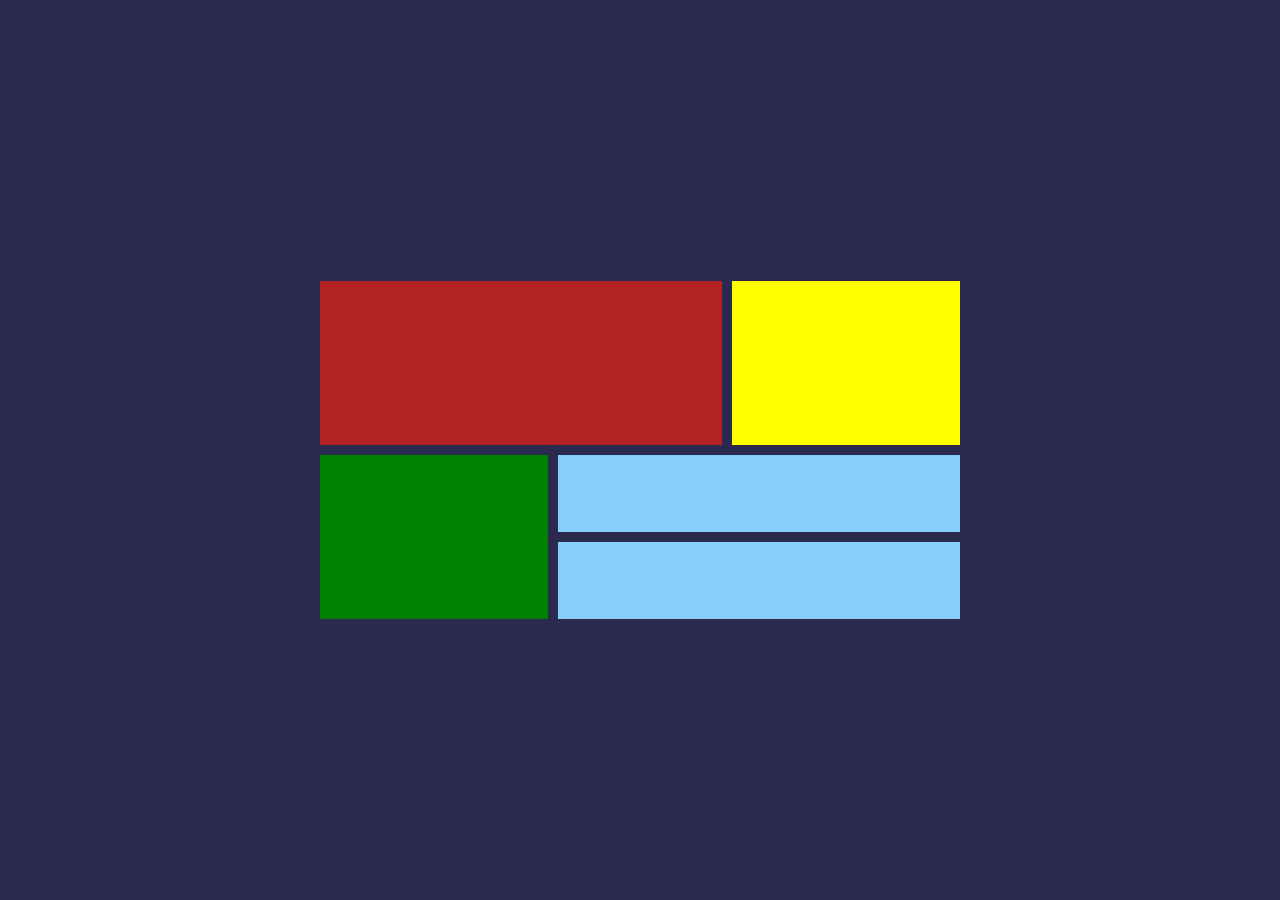
==== grid.html @ ef580e55 "My codes for both designs" ====
<!DOCTYPE html>
<html lang="en">
  <head>
    <meta charset="UTF-8" />
    <meta http-equiv="X-UA-Compatible" content="IE=edge" />
    <meta name="viewport" content="width=device-width, initial-scale=1.0" />
    <title>Using Grid Layout</title>
    <link rel="stylesheet" href="grid.css" />
  </head>
  <body>
    <main>
      <div class="Item-a"></div>
      <div class="Item-b"></div>
      <div class="Item-c"></div>
      <div class="Item-d"></div>
      <div class="Item-e"></div>
    </main>
  </body>
</html>
---- grid.css ----
*{
    margin:0;
    padding:0;
}
body{
    background-color: rgb(42, 42, 78);
    display:flex;
    place-items: center;
    min-height: 100vh;
}
main{
    display:grid;
    grid-template-areas: 
    'a a b'
    'c d d'
    'c e e';
    gap: 10px;
    width:50%;
    margin:auto;
}
main div{
    padding:2em;
    text-align: center;
}
.Item-a{
    background-color: firebrick;
    height: 100px;
    grid-area: a;
}
.Item-b{
    background-color: yellow;
    grid-area: b;
}
.Item-c{
    background-color: green;
    height: 100px;
    grid-area: c;
}
.Item-d{
    background-color: lightskyblue;
    grid-area: d;
}
.Item-e{
    background-color: lightskyblue;
    grid-area: e;
}
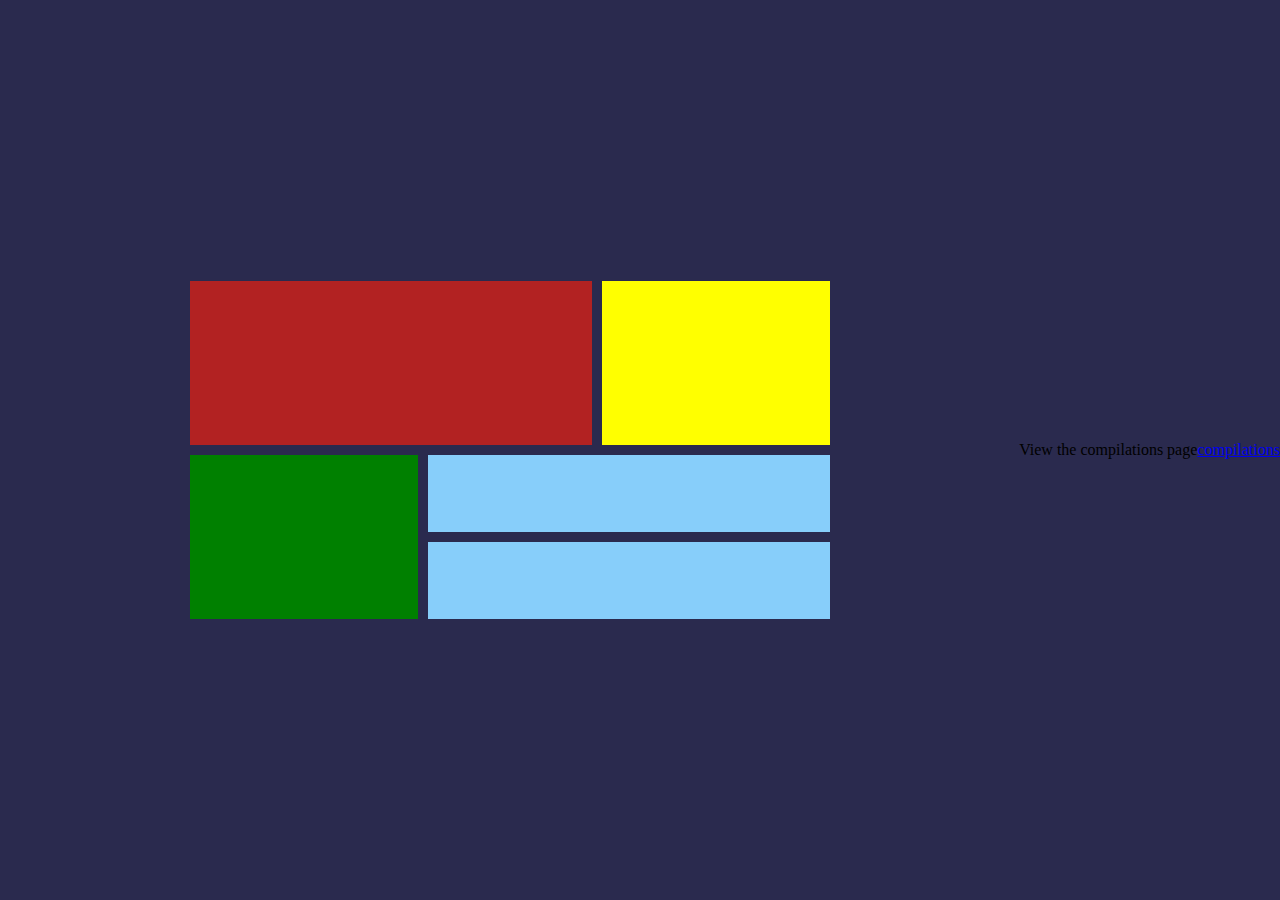
==== commit 60077b40: "Update grid.html" ====
--- a/grid.html
+++ b/grid.html
@@ -15,5 +15,9 @@
       <div class="Item-d"></div>
       <div class="Item-e"></div>
     </main>
+    
+      <div class="redirect">
+        <p>View the compilations page<a href="index.html">compilations</a></p>
+    </div>
   </body>
 </html>
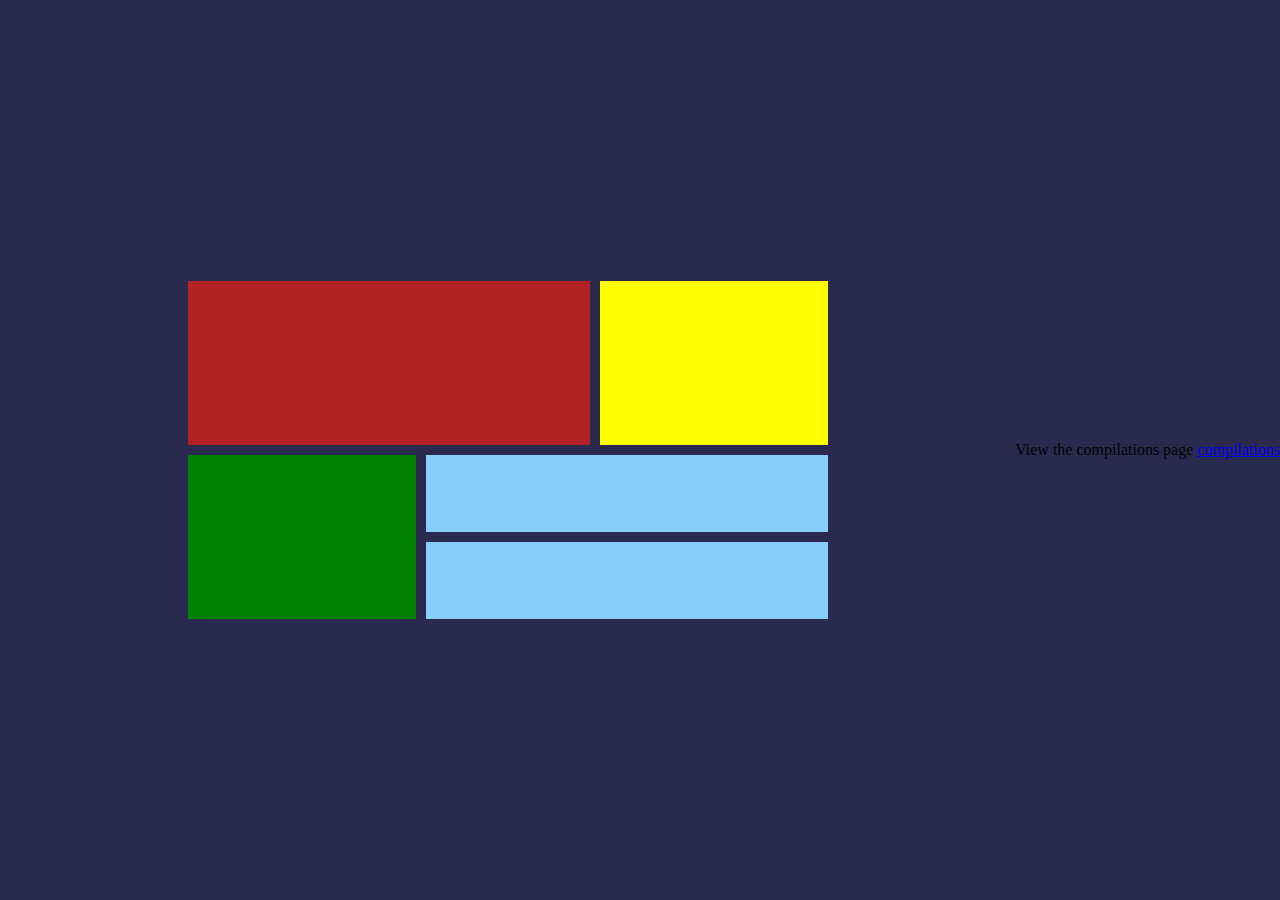
==== commit 302608e8: "Update grid.html" ====
--- a/grid.html
+++ b/grid.html
@@ -16,8 +16,8 @@
       <div class="Item-e"></div>
     </main>
     
-      <div class="redirect">
-        <p>View the compilations page<a href="index.html">compilations</a></p>
+    <div class="redirect">
+        <p>View the compilations page <a href="index.html"> compilations</a></p>
     </div>
   </body>
 </html>
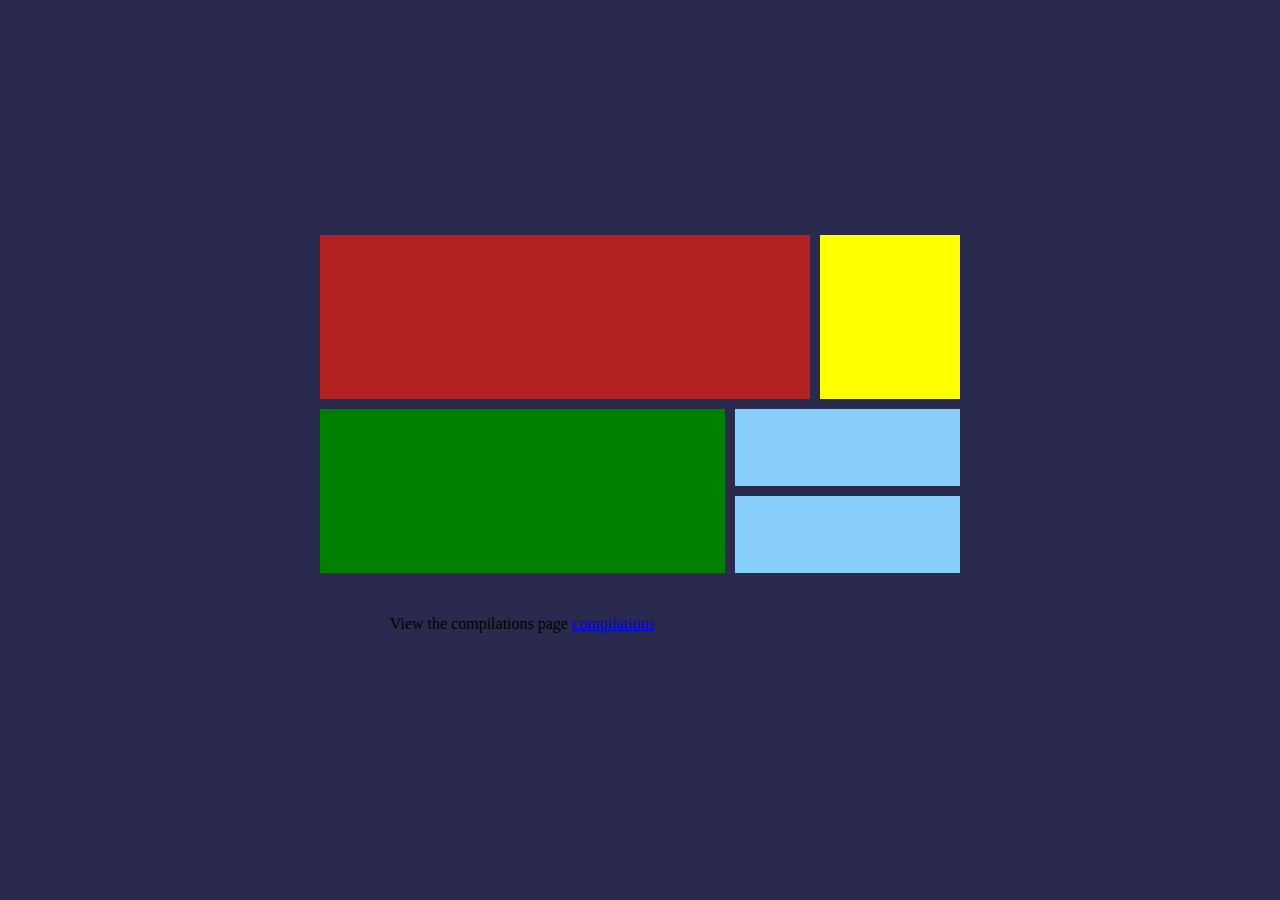
==== commit 5b158e86: "Update grid.html" ====
--- a/grid.html
+++ b/grid.html
@@ -14,10 +14,10 @@
       <div class="Item-c"></div>
       <div class="Item-d"></div>
       <div class="Item-e"></div>
+      
+      <div class="redirect">
+        <p>View the compilations page <a href="index.html"> compilations</a></p>
+      </div>
     </main>
-    
-    <div class="redirect">
-        <p>View the compilations page <a href="index.html"> compilations</a></p>
-    </div>
   </body>
 </html>
